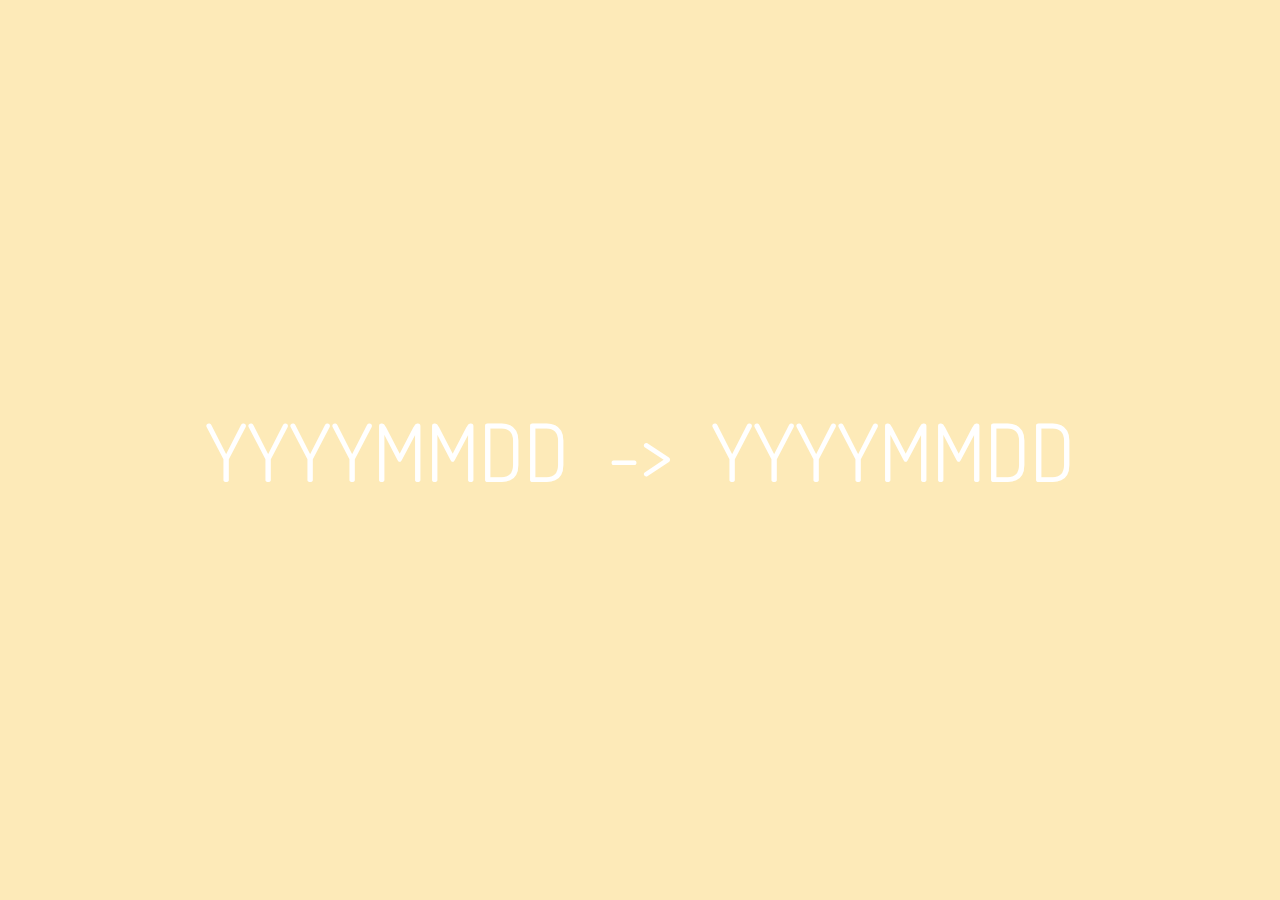
==== index.html @ 0fd0da12 "Fixed layout of countdown result and error message" ====
<!DOCTYPE html>
<html lang="en">

  <head>
    <meta charset="utf-8">
    <title>Countdown</title>
    <meta name="author" content="Katarina Berg">
    <meta name="description" content="Countdown is a website that lets you
    calculate the number of days between two specified dates.">
    <link href="styles/main.css" rel="stylesheet" type="text/css">
    <link href="https://fonts.googleapis.com/css?family=Dosis" rel="stylesheet">
  </head>

  <body>
    <main>
      <form class="center" id="form">
        <!-- Should the from_date default to today instead? -->
        <input type="text" name="from-date" id="from-date" placeholder="YYYYMMDD"
        maxlength="8" size="10" autofocus/>
        ->
        <input type="text" name="to-date" id="to-date" placeholder="YYYYMMDD"
        maxlength="8" size="10"/>
      </form>
      <div id="output"></div>
    </main>
    <script src="scripts/main.js"></script>
  </body>

</html>
---- styles/main.css ----
html {
  background-color: #FDEAB8;
  font-family: 'Dosis', sans-serif;
  color: white;
}

main {
  /*background-color: green;*/
  text-align: center;
}

input {
  background: transparent;
  border: none;
  font: inherit;
  color: inherit;
  text-align: center;
}

input:focus {
  outline: none;
}

form.center {
  /*background-color: blue;*/
  font-size: 80px;
  /* Center on page */
  position: absolute;
  top: 50%;
  left: 50%;
  margin-right: -50%;
  transform: translate(-50%, -50%);
}

form.top {
  /*background-color: yellow;*/
  font-size: 30px;
  position: relative;
  top: 30px;
}

#output {
  /*background-color: red;*/
  font-size: 150px;
  /* Center on page */
  position: absolute;
  top: 50%;
  left: 50%;
  margin-right: -50%;
  transform: translate(-50%, -50%);
}
/* Remove the margin set by the default user agent stylesheet */
#message {
  margin: 0;
}

/* Set color of the placeholder text in the input elements */
input::-webkit-input-placeholder  { color: white; } /* Webkit */
input:-moz-placeholder { color: white; } /* Firefox <= 18 */
input::-moz-placeholder { color: white; } /* Firefox >= 19 */
input:-ms-input-placeholder {  color: white; } /* Internet Explorer */

/* Set color of text selection in the input elements */
::selection { background: #eeeefe; }/* Common browsers */
::-webkit-selection { background: #eeeefe; } /* Webkit */
:-moz-selection { background: #eeeefe; } /* Firefox <= 18 */
::-moz-selection { background: #eeeefe; } /* Firefox >= 19 */
::-ms-selection { background: #eeeefe; } /* Internet Explorer */
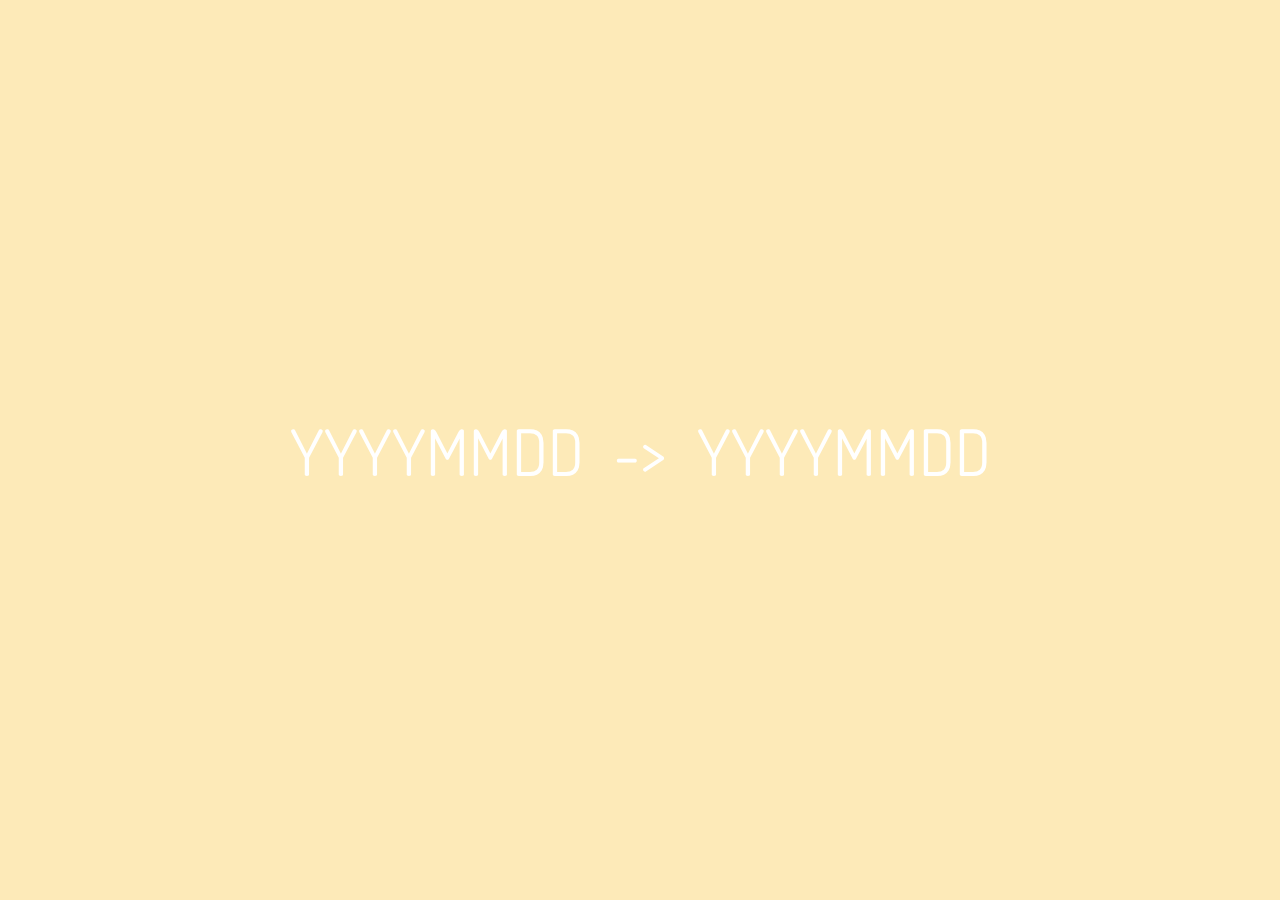
==== commit b6b31e2c: "Made design responsive" ====
--- a/index.html
+++ b/index.html
@@ -7,22 +7,25 @@
     <meta name="author" content="Katarina Berg">
     <meta name="description" content="Countdown is a website that lets you
     calculate the number of days between two specified dates.">
-    <link href="styles/main.css" rel="stylesheet" type="text/css">
-    <link href="https://fonts.googleapis.com/css?family=Dosis" rel="stylesheet">
+    <meta name="viewport" content="width=device-width, initial-scale=1.0">
+    <link rel="stylesheet" href="styles/main.css" type="text/css">
+    <link rel="stylesheet" href="styles/small.css" media="(max-width: 767px)">
+    <link rel="stylesheet" href="styles/large.css" media="(min-width: 768px)">
+    <link rel="stylesheet" href="https://fonts.googleapis.com/css?family=Dosis">
   </head>
 
   <body>
     <main>
       <form class="center" id="form">
-        <!-- Should the from_date default to today instead? -->
         <input type="text" name="from-date" id="from-date" placeholder="YYYYMMDD"
-        maxlength="8" size="10" autofocus/>
+        pattern="\d*" maxlength="8" size="10" autofocus/>
         ->
         <input type="text" name="to-date" id="to-date" placeholder="YYYYMMDD"
-        maxlength="8" size="10"/>
+        pattern="\d*" maxlength="8" size="10"/>
       </form>
-      <div id="output"></div>
+      <div class="center" id="output"></div>
     </main>
+    <script src="scripts/date_helper.js"></script>
     <script src="scripts/main.js"></script>
   </body>
 
--- a/styles/main.css
+++ b/styles/main.css
@@ -6,7 +6,6 @@
 }
 
 main {
-  /*background-color: green;*/
   text-align: center;
 }
 
@@ -22,48 +21,28 @@
   outline: none;
 }
 
-form.center {
-  /*background-color: blue;*/
-  font-size: 80px;
-  /* Center on page */
+.center {
   position: absolute;
-  top: 50%;
   left: 50%;
   margin-right: -50%;
   transform: translate(-50%, -50%);
 }
 
-form.top {
-  /*background-color: yellow;*/
-  font-size: 30px;
+.top {
   position: relative;
-  top: 30px;
+  top: 1rem;
 }
 
-#output {
-  /*background-color: red;*/
-  font-size: 150px;
-  /* Center on page */
-  position: absolute;
-  top: 50%;
-  left: 50%;
-  margin-right: -50%;
-  transform: translate(-50%, -50%);
-}
-/* Remove the margin set by the default user agent stylesheet */
 #message {
-  margin: 0;
+  margin: 0; /* Remove margin set by the user agent stylesheet */
 }
 
-/* Set color of the placeholder text in the input elements */
-input::-webkit-input-placeholder  { color: white; } /* Webkit */
-input:-moz-placeholder { color: white; } /* Firefox <= 18 */
-input::-moz-placeholder { color: white; } /* Firefox >= 19 */
-input:-ms-input-placeholder {  color: white; } /* Internet Explorer */
+/* Set color of placeholder text */
+::-webkit-input-placeholder  { color: white; } /* Webkit */
+:-moz-placeholder { color: white; } /* Firefox <= 18 */
+::-moz-placeholder { color: white; } /* Firefox >= 19 */
+:-ms-input-placeholder {  color: white; } /* Internet Explorer */
 
-/* Set color of text selection in the input elements */
-::selection { background: #eeeefe; }/* Common browsers */
-::-webkit-selection { background: #eeeefe; } /* Webkit */
-:-moz-selection { background: #eeeefe; } /* Firefox <= 18 */
-::-moz-selection { background: #eeeefe; } /* Firefox >= 19 */
-::-ms-selection { background: #eeeefe; } /* Internet Explorer */
+/* Set background color of text selection */
+::selection { background: #eeeefe; }
+::-moz-selection { background: #eeeefe; } /* Firefox */
--- a/styles/small.css
+++ b/styles/small.css
@@ -0,0 +1,24 @@
+/* CSS for smartphones and tablets */
+
+@media (orientation: portrait) {
+  .center {
+    font-size: 300%;
+  }
+}
+@media (orientation: landscape) {
+  .center {
+    font-size: 250%;
+  }
+}
+
+.center {
+  top: 30%;
+}
+
+.top {
+  font-size: 130%;
+}
+
+#output {
+  font-size: 350%;
+}
--- a/styles/large.css
+++ b/styles/large.css
@@ -0,0 +1,14 @@
+/* CSS for desktops */
+
+.center {
+  font-size: 400%;
+  top: 50%;
+}
+
+.top {
+  font-size: 200%;
+}
+
+#output {
+  font-size: 800%;
+}
